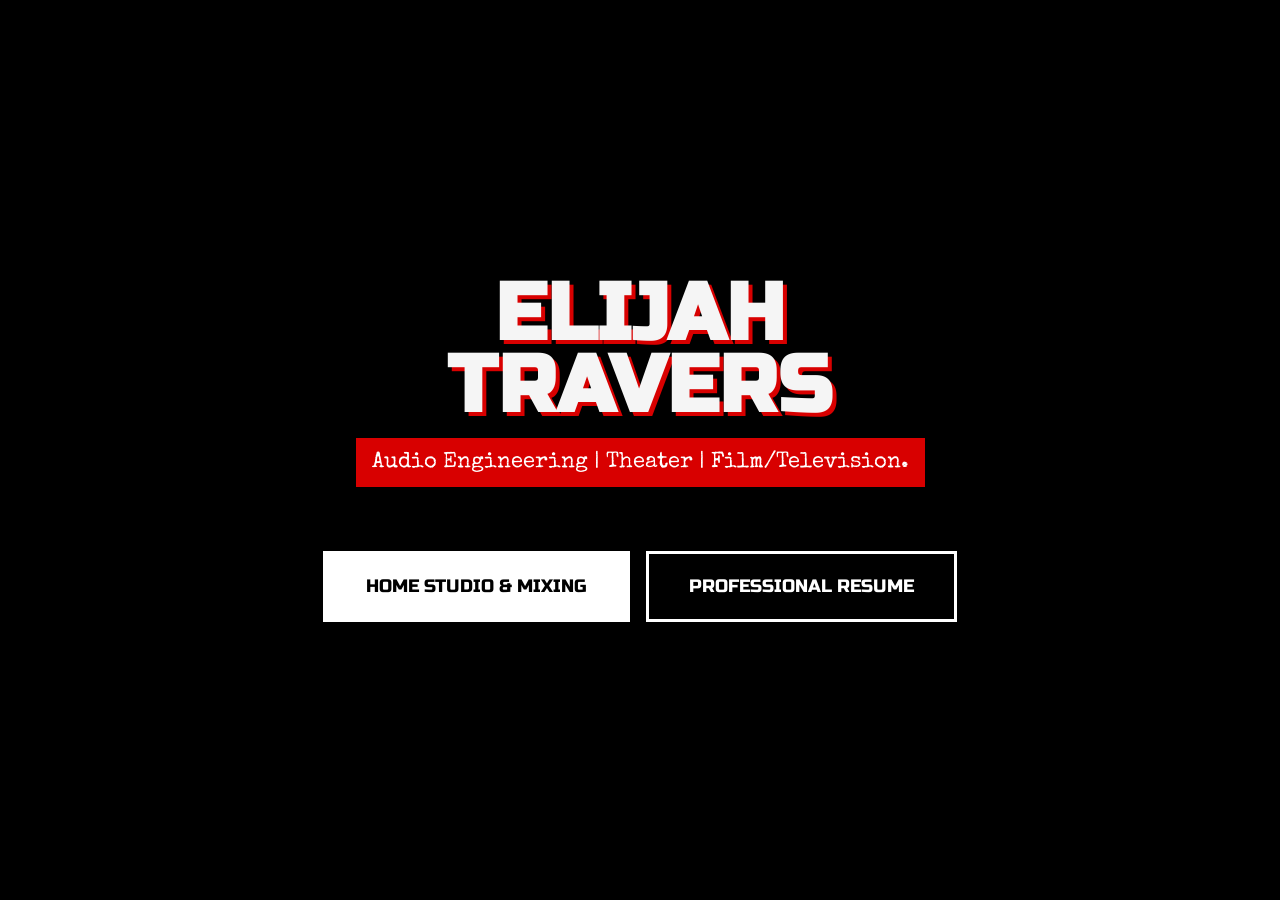
==== index.html @ 49e49a16 "Add files via upload" ====
<!DOCTYPE html>
<html lang="en">
<head>
    <meta charset="UTF-8">
    <meta name="viewport" content="width=device-width, initial-scale=1.0">
    <title>Elijah Travers | Audio & Live Production</title>
    <link rel="stylesheet" href="style.css">
    <link href="https://fonts.googleapis.com/css2?family=Russo+One&family=Special+Elite&display=swap" rel="stylesheet">
</head>
<body>
    <main class="hero">
        <div class="hero-content">
            <h1>Elijah Travers</h1>
            <p class="subtitle">Audio Engineering | Theater | Film/Television.</p>
            
            <div class="button-group">
                <a href="studio.html" class="primary-btn">Home Studio & Mixing</a>
                <a href="resume.html" class="secondary-btn">Professional Resume</a>
            </div>
        </div>
    </main>
</body>
</html>
---- style.css ----
/* =========================================
   PUNK ROCK DIY ESTHETIC V2.0
   ========================================= */

/* Reset basic formatting */
* { 
    margin: 0; 
    padding: 0; 
    box-sizing: border-box; 
}

/* Base Color Palette */
:root {
    --bg-black: #000000;
    --paper-white: #f5f5f5; /* Gritty off-white */
    --punk-red: #d80000; /* High-contrast violent red */
    --text-main: #f5f5f5;
    --grey-distressed: #2a2a2a;
}

/* Typography Setup */
body {
    font-family: 'Special Elite', typewriter, serif;
    background-color: var(--bg-black);
    color: var(--text-main);
    line-height: 1.5;
}

/* Heading Typography */
h1, h2, h3, h4 {
    font-family: 'Russo One', sans-serif;
    text-transform: uppercase;
    letter-spacing: 1px;
    color: var(--text-main);
}

/* General Link styling (for NAV, etc.) */
a {
    text-decoration: none;
    color: inherit;
    transition: all 0.2s ease;
}

/* Mobile Responsiveness Magic */
@media (max-width: 600px) {
    [class*="-grid"] {
        grid-template-columns: 1fr !important;
    }
}

/* =========================================
   HOMEPAGE SPECIFIC (INDEX.HTML)
   ========================================= */

.hero {
    display: flex;
    align-items: center;
    justify-content: center;
    min-height: 100vh;
    text-align: center;
}

.hero-content {
    padding: 2rem;
    max-width: 700px;
}

.hero-content h1 {
    font-size: 5rem;
    line-height: 0.9;
    margin-bottom: 1rem;
    /* Added a violent red drop shadow for the 'xeroxed' look */
    text-shadow: 4px 4px 0 var(--punk-red);
}

.hero-content .subtitle {
    font-size: 1.4rem;
    margin-bottom: 4rem;
    background-color: var(--punk-red);
    color: #fff;
    padding: 0.5rem 1rem;
    display: inline-block;
}

.button-group {
    display: flex;
    gap: 1rem;
    justify-content: center;
}

/* Universal Button Styles */
a.primary-btn, a.secondary-btn {
    font-family: 'Russo One', sans-serif;
    font-size: 1.1rem;
    padding: 1.2rem 2.5rem;
    text-transform: uppercase;
    transition: all 0.1s;
    /* Simulate a duct-tape edge */
    border: 3px solid transparent; 
}

/* The Studio Button (Filled Black, Red Hover) */
.primary-btn {
    background-color: #fff;
    color: #000;
}

.primary-btn:hover {
    background-color: var(--punk-red);
    color: #fff;
    transform: rotate(-2deg); /* Added raw wobble */
}

/* The Resume Button (Outline, Black Hover) */
.secondary-btn {
    background-color: transparent;
    border: 3px solid #fff !important;
    color: #fff;
}

.secondary-btn:hover {
    background-color: #fff;
    color: #000;
    transform: rotate(2deg);
}

@media (max-width: 600px) {
    .hero-content h1 { font-size: 3rem; }
    .button-group { flex-direction: column; gap: 0.5rem; }
}

/* =========================================
   RESUME PAGE (RESUME.HTML) - GRITTY DIY ZINE STYLE
   ========================================= */

.resume-body {
    padding: 2rem 1rem;
}

.resume-nav {
    max-width: 800px;
    margin: 0 auto 1rem auto;
}

.back-btn {
    font-family: 'Russo One', sans-serif;
    text-transform: uppercase;
    font-size: 0.9rem;
    color: var(--punk-red);
}

.back-btn:hover { color: #fff; }

.resume-container {
    background-color: var(--paper-white); /* Off-white page */
    color: #000; /* Strict black text on page */
    max-width: 800px;
    margin: 0 auto;
    padding: 4rem;
    /* Jagged border for raw effect */
    border: 10px solid #000; 
}

.resume-header h1 {
    font-size: 3.5rem;
    color: #000;
}

.resume-header p {
    font-weight: bold;
    color: var(--punk-red);
}

.contact-info {
    font-weight: normal !important;
    color: #000 !important;
}

.resume-divider {
    border: 0;
    height: 4px;
    background-color: #000;
    margin: 1.5rem 0;
}

.resume-section h2 {
    color: #fff;
    background-color: #000; /* Reversing colors for headers */
    padding: 0.5rem 1rem;
    display: inline-block;
    font-size: 1.4rem;
    margin-bottom: 1rem;
}

.job-block {
    margin-bottom: 1.5rem;
}

.job-header {
    display: flex;
    justify-content: space-between;
    font-weight: bold;
}

.company {
    font-style: italic;
    color: var(--punk-red);
    margin-bottom: 0.5rem;
}

.resume-section ul {
    list-style-type: square;
    margin-left: 1.5rem;
    margin-bottom: 1rem;
}

/* Mobile Adjustments */
@media (max-width: 600px) {
    .resume-container { padding: 2rem 1rem; }
    .job-header { flex-direction: column; }
}

/* =========================================
   STUDIO PAGE (STUDIO.HTML) - HIGH CONTRAST RAW SETUP
   ========================================= */

.studio-body {
    padding: 2rem 1rem;
}

.studio-container {
    max-width: 1000px;
    margin: 0 auto;
    text-align: left;
}

.studio-nav {
    max-width: 1000px;
    margin: 0 auto 2rem auto;
}

.studio-header {
    margin-bottom: 3rem;
    border-bottom: 4px solid var(--grey-distressed);
    padding-bottom: 2rem;
}

.studio-header h1 {
    font-size: 4rem;
    line-height: 1;
    color: var(--text-main);
    margin-bottom: 0.5rem;
}

.studio-header p {
    font-size: 1.2rem;
    color: var(--punk-red);
    font-weight: bold;
}

.studio-section h2 {
    color: #fff;
    background-color: var(--punk-red);
    padding: 0.5rem 1rem;
    display: inline-block;
    font-size: 1.8rem;
    margin-bottom: 2rem;
}

/* Audio Player */
.audio-player-box {
    background-color: var(--grey-distressed);
    border: 5px solid var(--punk-red);
    padding: 3rem;
    text-align: center;
}

/* Grids */
.services-grid, .gear-grid {
    display: grid;
    grid-template-columns: repeat(auto-fit, minmax(280px, 1fr));
    gap: 1.5rem;
}

.service-card {
    background-color: var(--grey-distressed);
    padding: 2rem;
    /* Duct-tape effect border */
    border: 4px solid #fff; 
    transition: transform 0.1s;
}

.service-card:hover { transform: scale(1.02); }

.service-card h3 { color: var(--punk-red); }

/* =========================================
   INTERACTIVE GEAR CAROUSEL (Updated Esthetic)
   ========================================= */

.gear-showcase-box {
    background-color: #fff; /* White box for high contrast gear showcase */
    padding: 1rem;
    border: 5px solid #000;
    text-align: center;
}

.gear-showcase-box h3 {
    margin-bottom: 1rem;
    color: #000; /* Black heading on white box */
    font-size: 1.2rem;
}

.showcase-gallery {
    display: flex;
    overflow-x: auto;
    scroll-snap-type: x mandatory;
    gap: 0; 
    /* Strictly ZERO padding on the left and right so the math is perfect */
    padding: 0 0 1rem 0; 
    scrollbar-width: thin; 
    scrollbar-color: var(--punk-red) #000;
}

/* Customizing the scrollbar for Chrome/Safari */
.showcase-gallery::-webkit-scrollbar {
    height: 10px;
}
.showcase-gallery::-webkit-scrollbar-track {
    background: #000; 
}
.showcase-gallery::-webkit-scrollbar-thumb {
    background: var(--punk-red); 
    border-radius: 0; 
}

/* The photos inside the gallery */
.showcase-gallery img {
    scroll-snap-align: center;
    flex: 0 0 100%; /* Locks the image box to exactly 100% of the screen width */
    width: 100%;
    height: 350px;
    object-fit: contain; /* Prevents the image from being cropped */
    box-sizing: border-box;
    padding: 0 1rem; /* Adds breathing room INSIDE the box, not outside */
    background-color: transparent; 
}

.showcase-caption {
    margin-top: 1rem;
    font-family: 'Russo One', sans-serif;
    font-size: 1.3rem;
    background-color: #000;
    color: #fff;
    padding: 0.5rem;
    text-transform: uppercase;
}

/* =========================================
   DARK THEME CONTACT FORM (High Contrast Red)
   ========================================= */

.form-section {
    background-color: var(--grey-distressed);
    padding: 3rem;
    border: 5px solid var(--punk-red);
}

.booking-form {
    display: flex;
    flex-direction: column;
    gap: 1.5rem;
}

.input-group label {
    font-family: 'Russo One', sans-serif;
    font-size: 1rem;
    color: #fff;
    text-transform: uppercase;
}

.input-group input, 
.input-group select, 
.input-group textarea {
    width: 100%;
    padding: 1rem;
    background-color: #000;
    border: 3px solid #fff;
    color: #fff;
    font-family: 'Special Elite', serif;
    font-size: 1.1rem;
}

.input-group input:focus, 
.input-group textarea:focus {
    outline: none;
    border-color: var(--punk-red);
}

.submit-btn {
    align-self: flex-start;
    cursor: pointer;
}

@media (max-width: 600px) {
    .studio-header h1 { font-size: 2.5rem; }
    .form-section { padding: 1.5rem; }
    .submit-btn { width: 100%; }
}
/* =========================================
   EXTRA SECTION SPACING
   ========================================= */

.studio-section {
    margin-bottom: 8rem; /* Pushes each section much further down */
}

/* Adds a little extra space under the main header too */
.studio-header {
    margin-bottom: 5rem; 
}
/* =========================================
   RESUME VISIBILITY FIX
   ========================================= */

.resume-container h3, 
.resume-container h4 {
    color: #000;
}
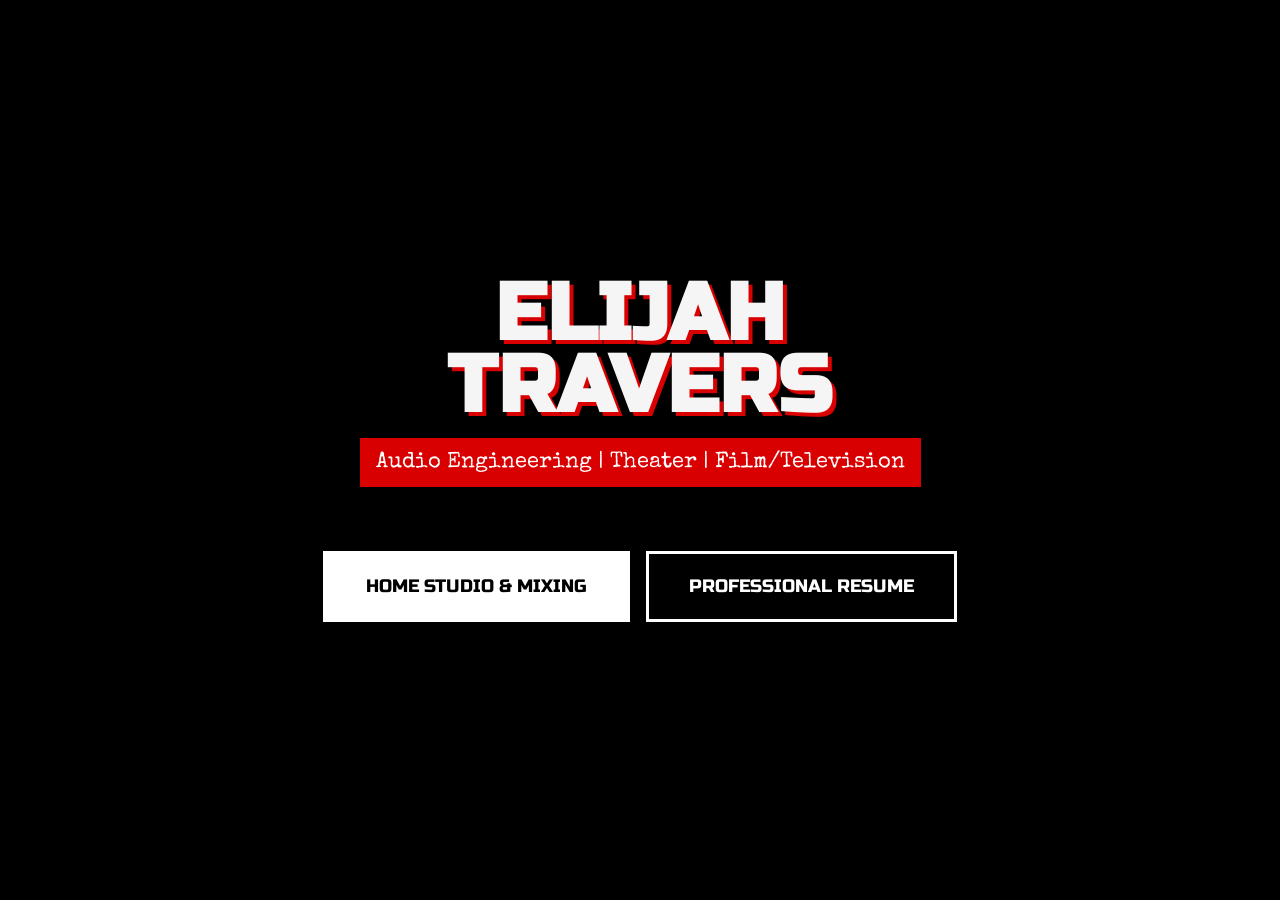
==== commit e02d2ad1: "Update index.html" ====
--- a/index.html
+++ b/index.html
@@ -11,7 +11,7 @@
     <main class="hero">
         <div class="hero-content">
             <h1>Elijah Travers</h1>
-            <p class="subtitle">Audio Engineering | Theater | Film/Television.</p>
+            <p class="subtitle">Audio Engineering | Theater | Film/Television</p>
             
             <div class="button-group">
                 <a href="studio.html" class="primary-btn">Home Studio & Mixing</a>
@@ -20,4 +20,4 @@
         </div>
     </main>
 </body>
-</html>+</html>
